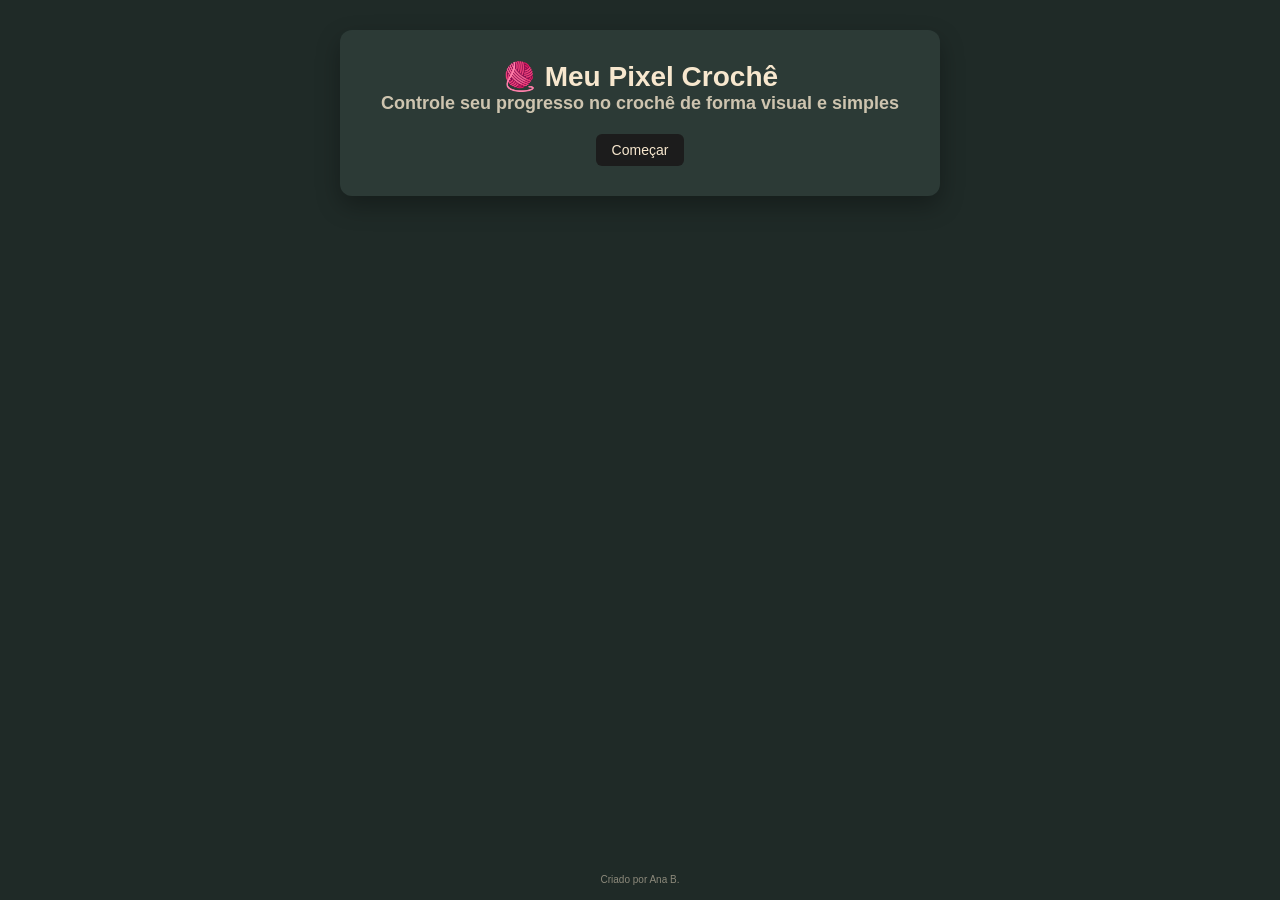
==== index.html @ 2f36f10a "atualizando todo o html atualizado conforme sugestões o chat" ====
<!DOCTYPE html>
<html lang="pt-BR">
<head>
  <meta charset="UTF-8">
  <title>Meu Pixel Crochê</title>
  <link rel="stylesheet" href="style.css">
</head>
<body class="home">

  <div class="container">
    <h1>🧶 Meu Pixel Crochê</h1>

    <h2>
      Controle seu progresso no crochê de forma visual e simples
    </h2>

    <a href="app.html" class="botao">
      Começar
    </a>
  </div>

  <footer>
    Criado por Ana B.
  </footer>

</body>
</html>
---- style.css ----
:root {
  --cor-fundo: #1F2A27;
  --cor-card: #2C3A36;
  --cor-texto: #F7E7CE;
  --cor-botao: #1C1C1C;
  --cor-destaque: #3E6F68;
}

/* Reset leve */
* {
  margin: 0;
  padding: 0;
  box-sizing: border-box;
}

/* Estrutura base */
body {
  font-family: 'Segoe UI', Tahoma, Geneva, Verdana, sans-serif;
  background-color: var(--cor-fundo);
  color: var(--cor-texto);

  min-height: 100vh;
  display: flex;
  flex-direction: column;
  align-items: center;
}

/* Página inicial */
.home {
  justify-content: center;
  text-align: center;
  gap: 20px;
}

/* Container padrão (efeito card) */
.container {
  background-color: var(--cor-card);
  padding: 30px;
  border-radius: 12px;
  max-width: 600px;
  width: 90%;
  margin-top: 30px;
  box-shadow: 0 10px 25px rgba(0,0,0,0.3);
}

/* Títulos */
h1 {
  font-size: 28px;
}

h2 {
  font-size: 18px;
  opacity: 0.8;
}

/* Botão */
.botao {
  display: inline-block;
  margin-top: 20px;
  padding: 8px 16px; /* tamanho */
  background: var(--cor-botao);
  color: var(--cor-texto);
  text-decoration: none;
  border-radius: 6px;
  font-size: 14px;
  transition: 0.2s;
}

.botao:hover {
  transform: scale(1.05);
  background: #000;
}

/* Grid */
#grid {
  display: grid;
  gap: 2px;
  justify-content: center;
  margin-top: 20px;
  padding: 10px;
  background-color: var(--cor-destaque);
  border-radius: 8px;
}

.cell {
  width: 15px;
  height: 15px;
  cursor: pointer;
}

.done {
  outline: 2px solid #00ff88;
}

/* Botões zoom */
button {
  padding: 8px 12px;
  margin: 5px;
  border: none;
  background: var(--cor-botao);
  color: var(--cor-texto);
  border-radius: 5px;
  cursor: pointer;
}

/* Footer discreto */
footer {
  margin-top: auto;
  font-size: 10px;
  opacity: 0.5;
  padding: 15px;
}
}
  outline: 2px solid #00ff88;
}
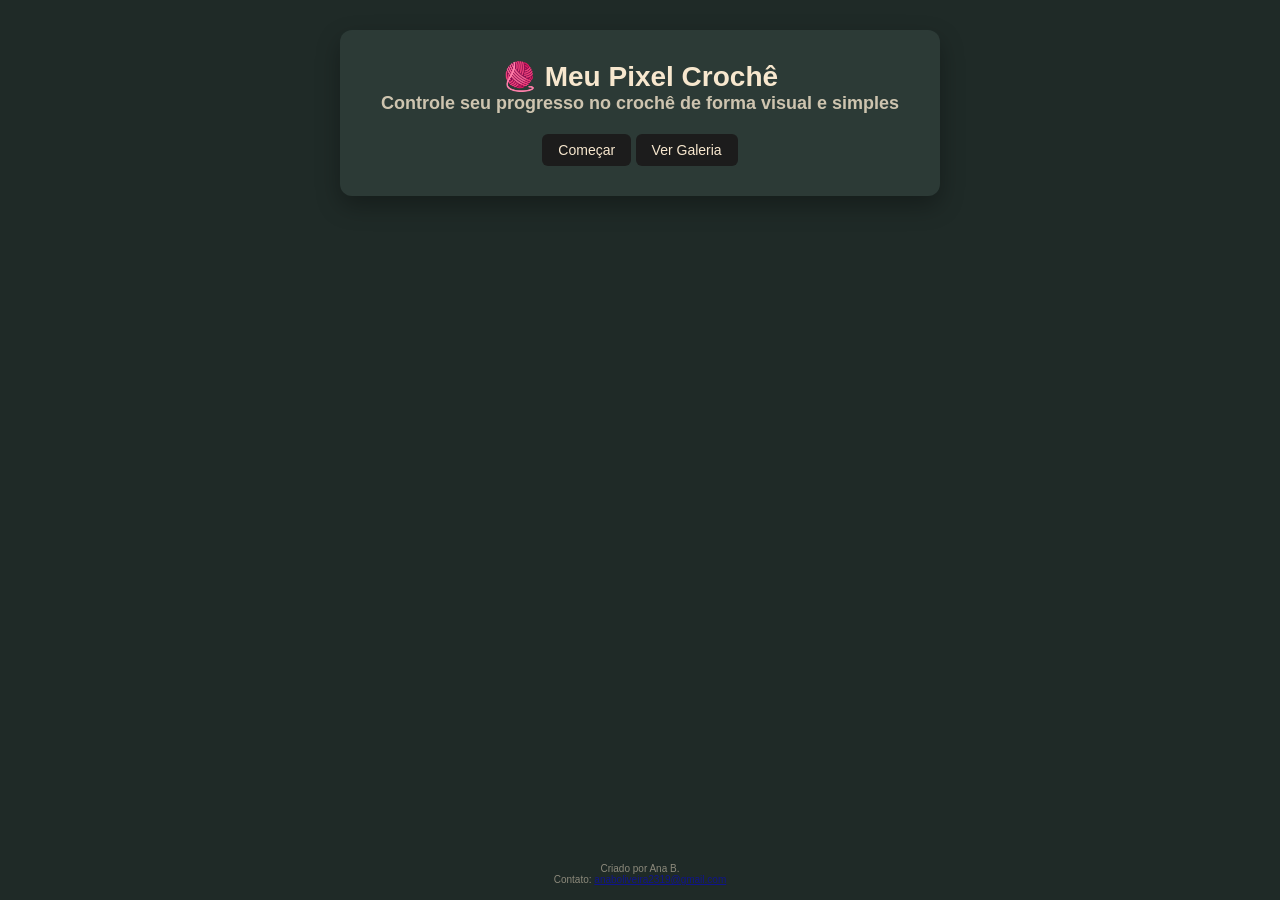
==== commit 12d0546b: "Update index.html" ====
--- a/index.html
+++ b/index.html
@@ -5,6 +5,7 @@
   <title>Meu Pixel Crochê</title>
   <link rel="stylesheet" href="style.css">
 </head>
+
 <body class="home">
 
   <div class="container">
@@ -14,13 +15,18 @@
       Controle seu progresso no crochê de forma visual e simples
     </h2>
 
-    <a href="app.html" class="botao">
-      Começar
-    </a>
+    <a href="app.html" class="botao">Começar</a>
+    <a href="galeria.html" class="botao">Ver Galeria</a>
   </div>
 
   <footer>
-    Criado por Ana B.
+    <p>Criado por Ana B.</p>
+    <p>
+      Contato: 
+      <a href="mailto:seuemail@email.com">
+        anaboliveira2319@gmail.com
+      </a>
+    </p>
   </footer>
 
 </body>
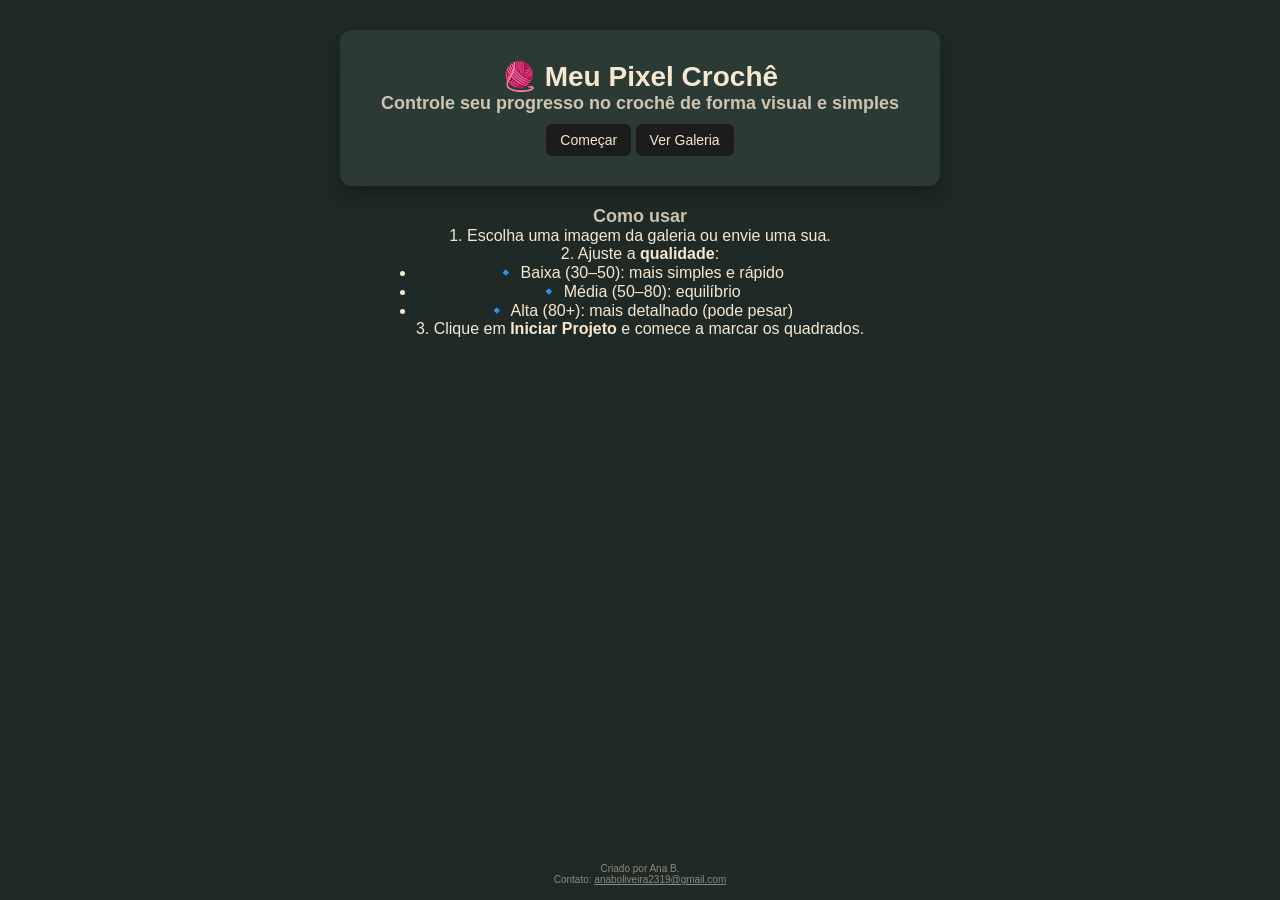
==== commit 5847e43f: "Update index.html" ====
--- a/index.html
+++ b/index.html
@@ -19,6 +19,28 @@
     <a href="galeria.html" class="botao">Ver Galeria</a>
   </div>
 
+  <section class="intro">
+  <h2>Como usar</h2>
+
+  <p>
+    1. Escolha uma imagem da galeria ou envie uma sua.
+  </p>
+
+  <p>
+    2. Ajuste a <strong>qualidade</strong>:
+  </p>
+
+  <ul>
+    <li>🔹 Baixa (30–50): mais simples e rápido</li>
+    <li>🔹 Média (50–80): equilíbrio</li>
+    <li>🔹 Alta (80+): mais detalhado (pode pesar)</li>
+  </ul>
+
+  <p>
+    3. Clique em <strong>Iniciar Projeto</strong> e comece a marcar os quadrados.
+  </p>
+</section>
+  
   <footer>
     <p>Criado por Ana B.</p>
     <p>
--- a/style.css
+++ b/style.css
@@ -6,14 +6,13 @@
   --cor-destaque: #3E6F68;
 }
 
-/* Reset leve */
+/* Reset */
 * {
   margin: 0;
   padding: 0;
   box-sizing: border-box;
 }
 
-/* Estrutura base */
 body {
   font-family: 'Segoe UI', Tahoma, Geneva, Verdana, sans-serif;
   background-color: var(--cor-fundo);
@@ -25,14 +24,12 @@
   align-items: center;
 }
 
-/* Página inicial */
 .home {
   justify-content: center;
   text-align: center;
   gap: 20px;
 }
 
-/* Container padrão (efeito card) */
 .container {
   background-color: var(--cor-card);
   padding: 30px;
@@ -43,7 +40,6 @@
   box-shadow: 0 10px 25px rgba(0,0,0,0.3);
 }
 
-/* Títulos */
 h1 {
   font-size: 28px;
 }
@@ -53,25 +49,27 @@
   opacity: 0.8;
 }
 
-/* Botão */
 .botao {
   display: inline-block;
-  margin-top: 20px;
-  padding: 8px 16px; /* tamanho */
+  margin-top: 10px;
+  padding: 8px 14px;
   background: var(--cor-botao);
   color: var(--cor-texto);
   text-decoration: none;
   border-radius: 6px;
   font-size: 14px;
-  transition: 0.2s;
 }
 
-.botao:hover {
-  transform: scale(1.05);
-  background: #000;
+button {
+  padding: 8px 12px;
+  margin: 5px;
+  border: none;
+  background: var(--cor-botao);
+  color: var(--cor-texto);
+  border-radius: 5px;
+  cursor: pointer;
 }
 
-/* Grid */
 #grid {
   display: grid;
   gap: 2px;
@@ -83,8 +81,6 @@
 }
 
 .cell {
-  width: 15px;
-  height: 15px;
   cursor: pointer;
 }
 
@@ -92,24 +88,46 @@
   outline: 2px solid #00ff88;
 }
 
-/* Botões zoom */
-button {
-  padding: 8px 12px;
-  margin: 5px;
-  border: none;
-  background: var(--cor-botao);
-  color: var(--cor-texto);
-  border-radius: 5px;
+.galeria {
+  display: grid;
+  grid-template-columns: repeat(auto-fit, minmax(120px, 1fr));
+  gap: 15px;
+  margin-top: 20px;
+}
+
+.galeria img {
+  width: 100%;
+  border-radius: 8px;
   cursor: pointer;
 }
 
-/* Footer discreto */
 footer {
   margin-top: auto;
   font-size: 10px;
   opacity: 0.5;
   padding: 15px;
 }
+
+.galeria {
+  display: grid;
+  grid-template-columns: repeat(auto-fit, minmax(140px, 1fr));
+  gap: 20px;
+  margin-top: 20px;
 }
-  outline: 2px solid #00ff88;
+
+.card {
+  background: var(--cor-card);
+  padding: 10px;
+  border-radius: 10px;
+  text-align: center;
 }
+
+.card img {
+  width: 100%;
+  border-radius: 8px;
+  margin-bottom: 10px;
+}
+
+a {
+  color: var(--cor-texto);
+}
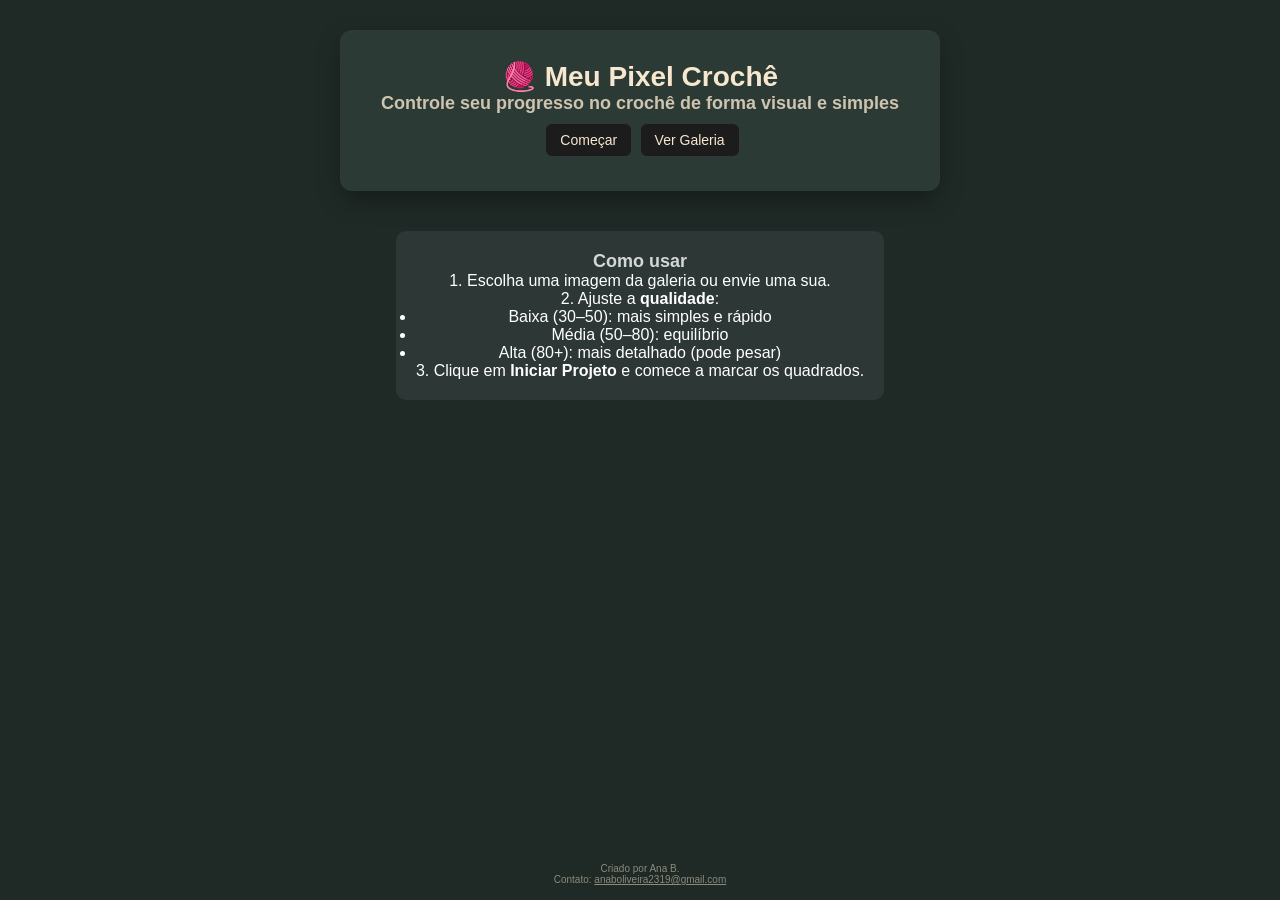
==== commit 8994f0e2: "Update index.html" ====
--- a/index.html
+++ b/index.html
@@ -15,7 +15,9 @@
       Controle seu progresso no crochê de forma visual e simples
     </h2>
 
-    <a href="app.html" class="botao">Começar</a>
+    <button onclick="iniciarProjeto()" class="botao">
+  Começar
+</button>
     <a href="galeria.html" class="botao">Ver Galeria</a>
   </div>
 
@@ -31,9 +33,9 @@
   </p>
 
   <ul>
-    <li>🔹 Baixa (30–50): mais simples e rápido</li>
-    <li>🔹 Média (50–80): equilíbrio</li>
-    <li>🔹 Alta (80+): mais detalhado (pode pesar)</li>
+    <li>Baixa (30–50): mais simples e rápido</li>
+    <li>Média (50–80): equilíbrio</li>
+    <li>Alta (80+): mais detalhado (pode pesar)</li>
   </ul>
 
   <p>
--- a/style.css
+++ b/style.css
@@ -131,3 +131,12 @@
 a {
   color: var(--cor-texto);
 }
+
+.intro {
+  max-width: 600px;
+  margin: 20px auto;
+  background: #ffffff10;
+  padding: 20px;
+  border-radius: 10px;
+  color: #fff;
+}
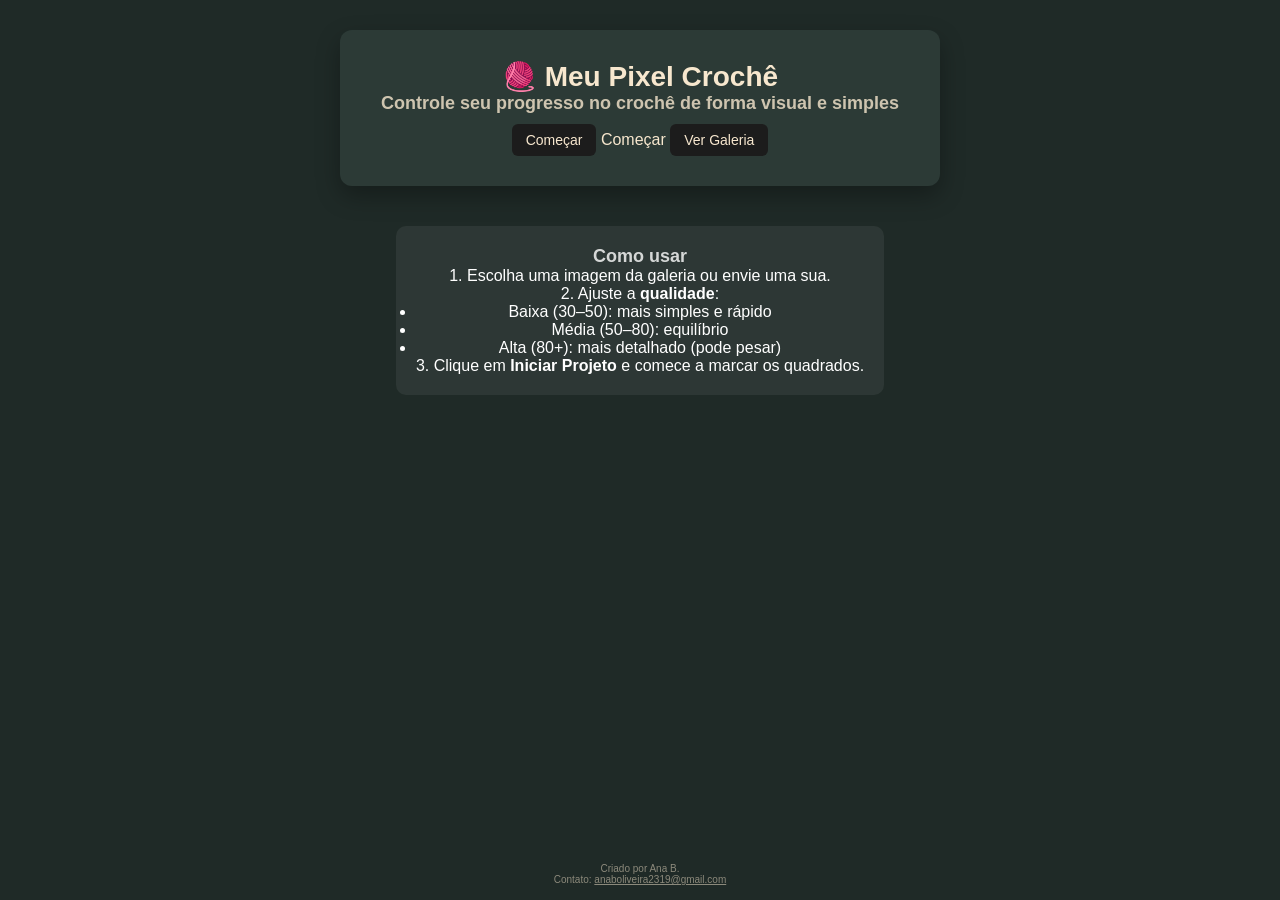
==== commit 8ea1c37f: "subistituindo formula pela abaixo <a href="App.html" class="botao">Começar</a>" ====
--- a/index.html
+++ b/index.html
@@ -15,7 +15,7 @@
       Controle seu progresso no crochê de forma visual e simples
     </h2>
 
-    <button onclick="iniciarProjeto()" class="botao">
+  <a href="App.html" class="botao">Começar</a>
   Começar
 </button>
     <a href="galeria.html" class="botao">Ver Galeria</a>
@@ -52,6 +52,6 @@
       </a>
     </p>
   </footer>
-
+<script src="script.js"></script>
 </body>
 </html>
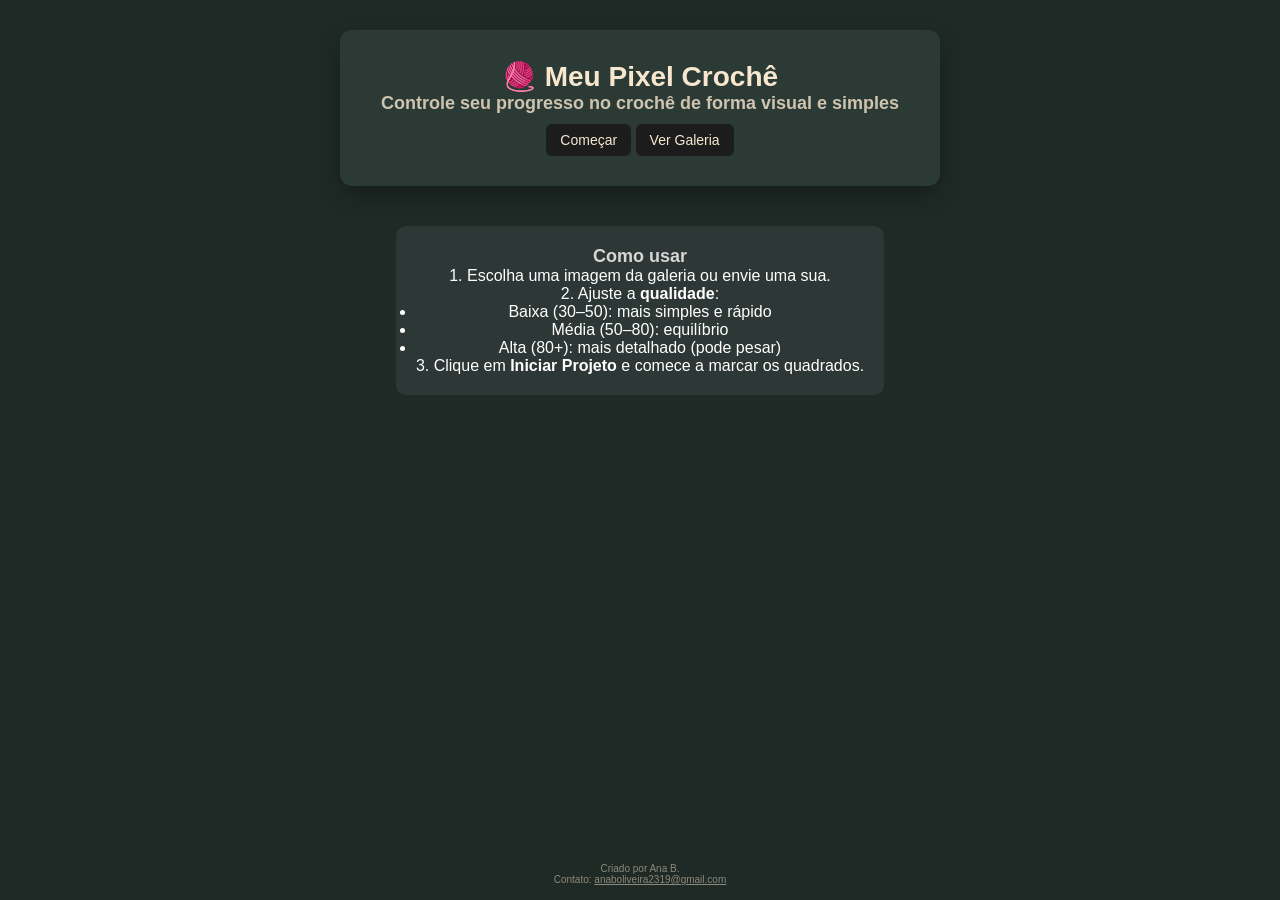
==== commit e24f9d97: "Update index.html" ====
--- a/index.html
+++ b/index.html
@@ -15,9 +15,8 @@
       Controle seu progresso no crochê de forma visual e simples
     </h2>
 
-  <a href="App.html" class="botao">Começar</a>
-  Começar
-</button>
+  <a href="app.html" class="botao">Começar</a>
+    
     <a href="galeria.html" class="botao">Ver Galeria</a>
   </div>
 
--- a/style.css
+++ b/style.css
@@ -72,7 +72,7 @@
 
 #grid {
   display: grid;
-  gap: 2px;
+  gap: 0px;
   justify-content: center;
   margin-top: 20px;
   padding: 10px;
